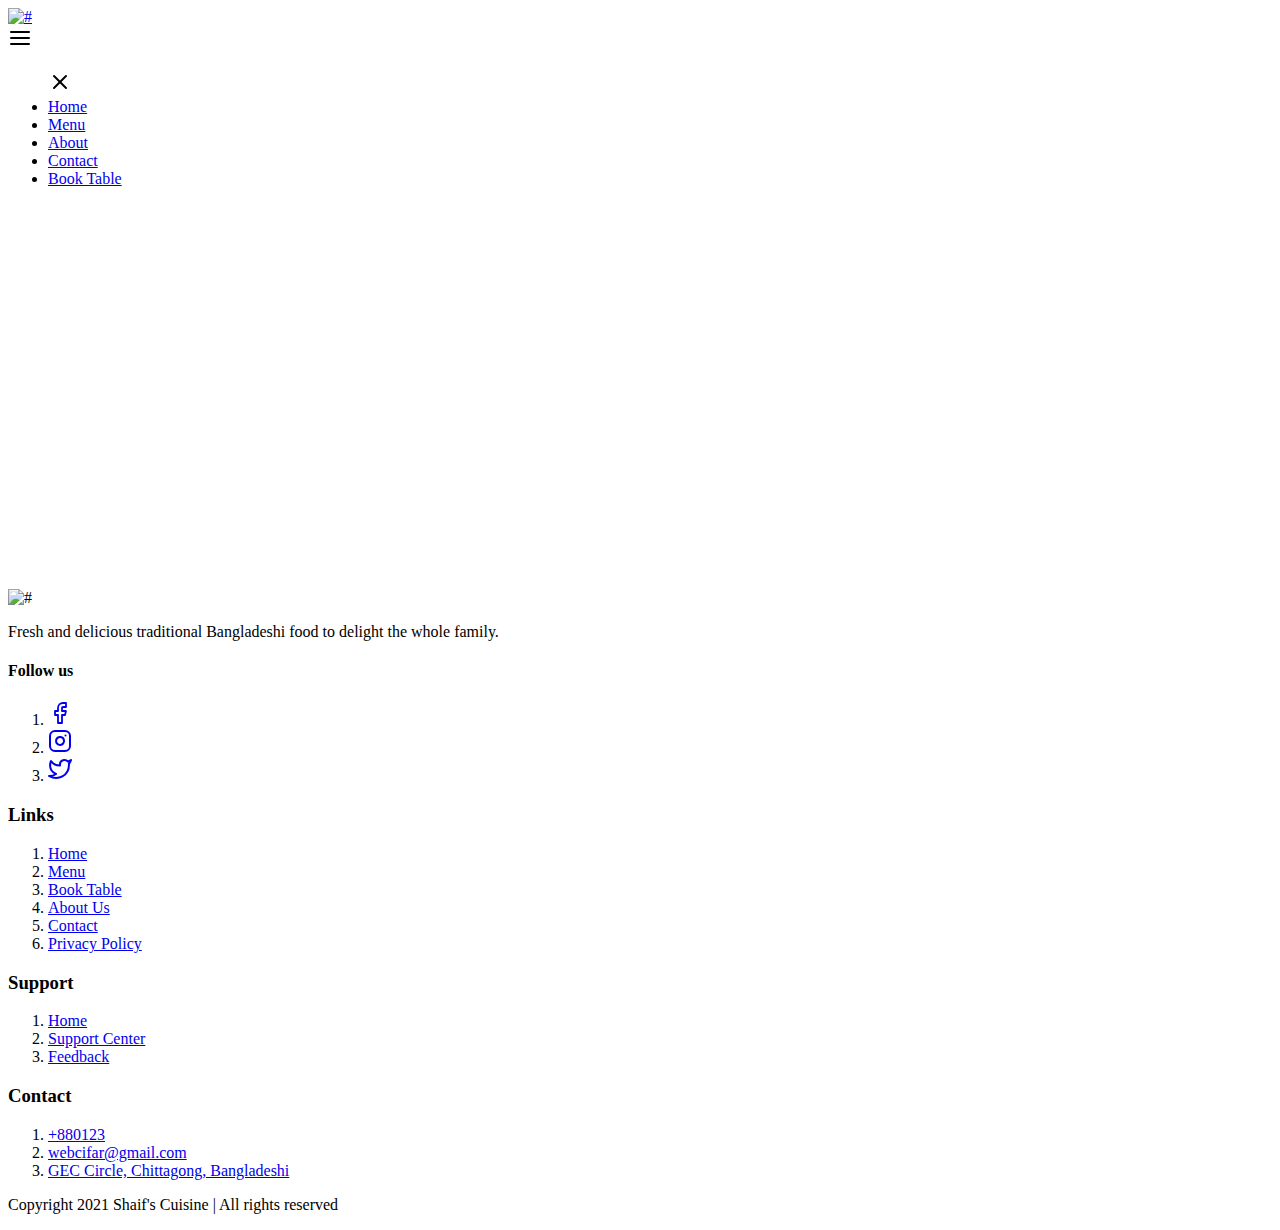
==== pages/about.html @ 53f52f42 "Update about.html" ====
<!DOCTYPE html>
<html lang="en">
<head>
    <meta charset="UTF-8">
    <meta http-equiv="X-UA-Compatible" content="IE=edge">
    <meta name="viewport" content="width=device-width, initial-scale=1.0">
    <title>Restaurant Website</title>
    <link rel="stylesheet" href="/webcuoiki/styles/reset.css">
    <link rel="stylesheet" href="/webcuoiki/styles/globalStyles.css">
    <link rel="stylesheet" href="/webcuoiki/styles/components.css">
    <link rel="stylesheet" href="/webcuoiki/styles/about.css">
    
    
    <!-- aos -->
    <link rel="stylesheet" href="https://unpkg.com/aos@next/dist/aos.css" />
</head>
<body>
    <!-- Nav Section  -->
    <div class="nav">
        <div class="container">
            <div class="nav__wrapper">
                <a href="./index.html" class="logo">
                    <img src="./images/logo.svg" alt="#">
                </a>
                <nav>
                    <div class="nav__icon">
                        <svg
                            xmlns="http://www.w3.org/2000/svg"
                            width="24"
                            height="24"
                            viewBox="0 0 24 24"
                            fill="none"
                            stroke="currentColor"
                            stroke-width="2"
                            stroke-linecap="round"
                            stroke-linejoin="round">
                            <line x1="3" y1="12" x2="21" y2="12" />
                            <line x1="3" y1="6" x2="21" y2="6" />
                            <line x1="3" y1="18" x2="21" y2="18" />
                        </svg>
                    </div>
                    <div class="nav__bgOverlay "></div>
                    <ul class="nav__list ">
                        <div class="nav__close">
                            <svg
                                xmlns="http://www.w3.org/2000/svg"
                                width="24"
                                height="24"
                                viewBox="0 0 24 24"
                                fill="none"
                                stroke="currentColor"
                                stroke-width="2"
                                stroke-linecap="round"
                                stroke-linejoin="round"
                            >
                                <line x1="18" y1="6" x2="6" y2="18" />
                                <line x1="6" y1="6" x2="18" y2="18" />
                            </svg>
                        </div>
                        <div class="nav__list__wrapper">
                            <li>
                                <a href="./index.html" class="nav__link">
                                    Home
                                </a>
                            </li>
                            <li>
                                <a href="./menu.html" class="nav__link">
                                    Menu
                                </a>
                            </li>
                            <li>
                                <a href="./about.html" class="nav__link">
                                    About
                                </a>
                            </li>
                            <li>
                                <a href="./contact.html" class="nav__link">
                                    Contact
                                </a>
                            </li>
                            <li>
                                <a href="./booking.html" class="btn primary-btn">
                                    Book Table
                                </a>
                            </li>
                        </div>
                    </ul>
                </nav>
            </div>
        </div>
    </div>

    <!-- End Nav Section -->
    <!-- Our Story -->
    <section id="ourStory" data-aos="fade-up"> 
        <div class="container">
            <div class="ourStory__wrapper">
                <div class="ourStory__img">
                    <img src="./images/ourStoryImg.png" alt="#">
                </div>
                <div class="ourStory__info">
                    <h3 class="ourStory__title">
                        Out Story
                    </h3>
                    <p class="ourStory__subtitle">
                        It's all started since 1998
                    </p>
                    <p class="ourStory__text">
                        Welcome to Shaif's Cuisine. We take pride in delivering warm, friendly service and creating mouth-watering culinary delights for all. Using only the freshest locally sourced ingredients, we’ll ensure you have a dining experience to remember. <br><br>
    
                        Since 1998, we are the perfect place for a romantic meal for two, a catch-up with friends, family parties, business meetings, and bringing loved ones together. With comfortable surroundings, affordable prices, and seating for up to 65 guests, we can cater for all occasions.
                    </p>
                </div>
            </div>
        </div>
    </section>
    <!-- End Our Story -->
    <!-- Our Goals -->
    <section id="ourGoals" data-aos="fade-down">
        <div class="container">
            <div class="ourGoals__info">
                <h3 class="ourGoals__title">
                    Our Goals
                </h3>
                <p class="ourGoals__text">
                    We shall sell delicious and remarkable food and beverages that meet the highest quality, freshness, and seasonality criteria while combining modern-creative and classic cooking traditions. By showcasing warmth, graciousness, efficiency, skill, professionalism, and integrity in our work, we will continually serve our consumers with exceptional service. To have every customer who comes through our doors leave impressed by their experience at Shaif's Cuisine and excited to come back again.
                </p>
            </div>
            <div class="ourGoals__imgs__wrapper">
                <div class="ourGoals__img1">
                    <img src="./images/ourGoals_img1.png" alt="">
                </div>
                <div class="ourGoals__img2">
                    <img src="./images/ourGoals_img2.png" alt="">
                </div>
                <div class="ourGoals__img3">
                    <img src="./images/ourGoals_img3.png" alt="">
                </div>
            </div>
        </div>
    </section>
    <!-- End Our Goals -->
    <!-- Footer -->
    <footer>

        <div class="container">
            <div class="footer__wrapper">
                <div class="footer__col1">
                    <div class="footer__logo">
                        <img src="./images/logo.svg" alt="#">
                    </div>
                    <p class="footer__desc">
                        Fresh and delicious traditional Bangladeshi food to delight the whole family.
                    </p>
                    <div class="footer__socials">
                        <h4 class="footer_socials__title">Follow us</h4>
                        <ol>
                            <li>
                                <a href="#">
                                    <svg
                                        xmlns="http://www.w3.org/2000/svg"
                                        width="24"
                                        height="24"
                                        viewBox="0 0 24 24"
                                        fill="none"
                                        stroke="currentColor"
                                        stroke-width="1.8"
                                        stroke-linecap="round"
                                        stroke-linejoin="round"
                                    >
                                        <path d="M18 2h-3a5 5 0 0 0-5 5v3H7v4h3v8h4v-8h3l1-4h-4V7a1 1 0 0 1 1-1h3z" />
                                    </svg>
                                </a>
                            </li>
                            <li>
                                <a href="#">
                                    <svg
                                        xmlns="http://www.w3.org/2000/svg"
                                        width="24"
                                        height="24"
                                        viewBox="0 0 24 24"
                                        fill="none"
                                        stroke="currentColor"
                                        stroke-width="2"
                                        stroke-linecap="round"
                                        stroke-linejoin="round"
                                    >
                                        <rect x="2" y="2" width="20" height="20" rx="5" ry="5" />
                                        <path d="M16 11.37A4 4 0 1 1 12.63 8 4 4 0 0 1 16 11.37z" />
                                        <line x1="17.5" y1="6.5" x2="17.51" y2="6.5" />
                                    </svg>
                                </a>
                            </li>
                            <li>
    
                                <a href="#">
                                    <svg
                                        xmlns="http://www.w3.org/2000/svg"
                                        width="24"
                                        height="24"
                                        viewBox="0 0 24 24"
                                        fill="none"
                                        stroke="currentColor"
                                        stroke-width="2"
                                        stroke-linecap="round"
                                        stroke-linejoin="round"
                                    >
                                        <path d="M23 3a10.9 10.9 0 0 1-3.14 1.53 4.48 4.48 0 0 0-7.86 3v1A10.66 10.66 0 0 1 3 4s-4 9 5 13a11.64 11.64 0 0 1-7 2c9 5 20 0 20-11.5a4.5 4.5 0 0 0-.08-.83A7.72 7.72 0 0 0 23 3z" />
                                    </svg>
                                </a>
                            </li>
                        </ol>
                    </div>
                </div>
                <div class="footer__col2">
                    <h3 class="footer__text__title">
                        Links
                    </h3>
                    <ol class="footer__text">
                        <li>
                            <a href="./index.html">Home</a>
                        </li>
                        <li>
                            <a href="./menu.html">Menu</a>
                        </li>
                        <li>
                            <a href="./booking.html">Book Table</a>
                        </li>
                        <li>
                            <a href="./about.html">About Us</a>
                        </li>
                        <li>
                            <a href="./contact.html">Contact</a>
                        </li>
                        <li>
                            <a href="#">Privacy Policy</a>
                        </li>
                    </ol>
                </div>
                <div class="footer__col3">
                    <h3 class="footer__text__title">
                        Support
                    </h3>
                    <ol class="footer__text">
                        <li>
                            <a href="./contact.html">Home</a>
                        </li>
                        <li>
                            <a href="#">Support Center</a>
                        </li>
                        <li>
                            <a href="#">Feedback</a>
                        </li>
                        
                    </ol>
                </div>
                <div class="footer__col4">
                    <h3 class="footer__text__title">
                        Contact
                    </h3>
                    <ol class="footer__text">
                        <li>
                            <a href="tel:+880123">+880123</a>
                        </li>
                        <li>
                            <a href="mailto:webcifar@gmail.com">webcifar@gmail.com</a>
                        </li>
                        <li>
                            <a href="#">GEC Circle, Chittagong, Bangladeshi</a>
                        </li>
                        
                    </ol>
                </div>
    
            </div>
        </div>
    </footer>
    <div id="copyright">
        <div class="container">
            <p class="copyright__text">
                Copyright 2021 Shaif's Cuisine |  All rights reserved
            </p>
        </div>
    </div>
    <!-- EndFooter -->
    
    <!-- aos -->
    <script src="https://unpkg.com/aos@next/dist/aos.js"></script>

    <!-- custom script -->
    <script src="./main.js"></script>
</body>



</html>
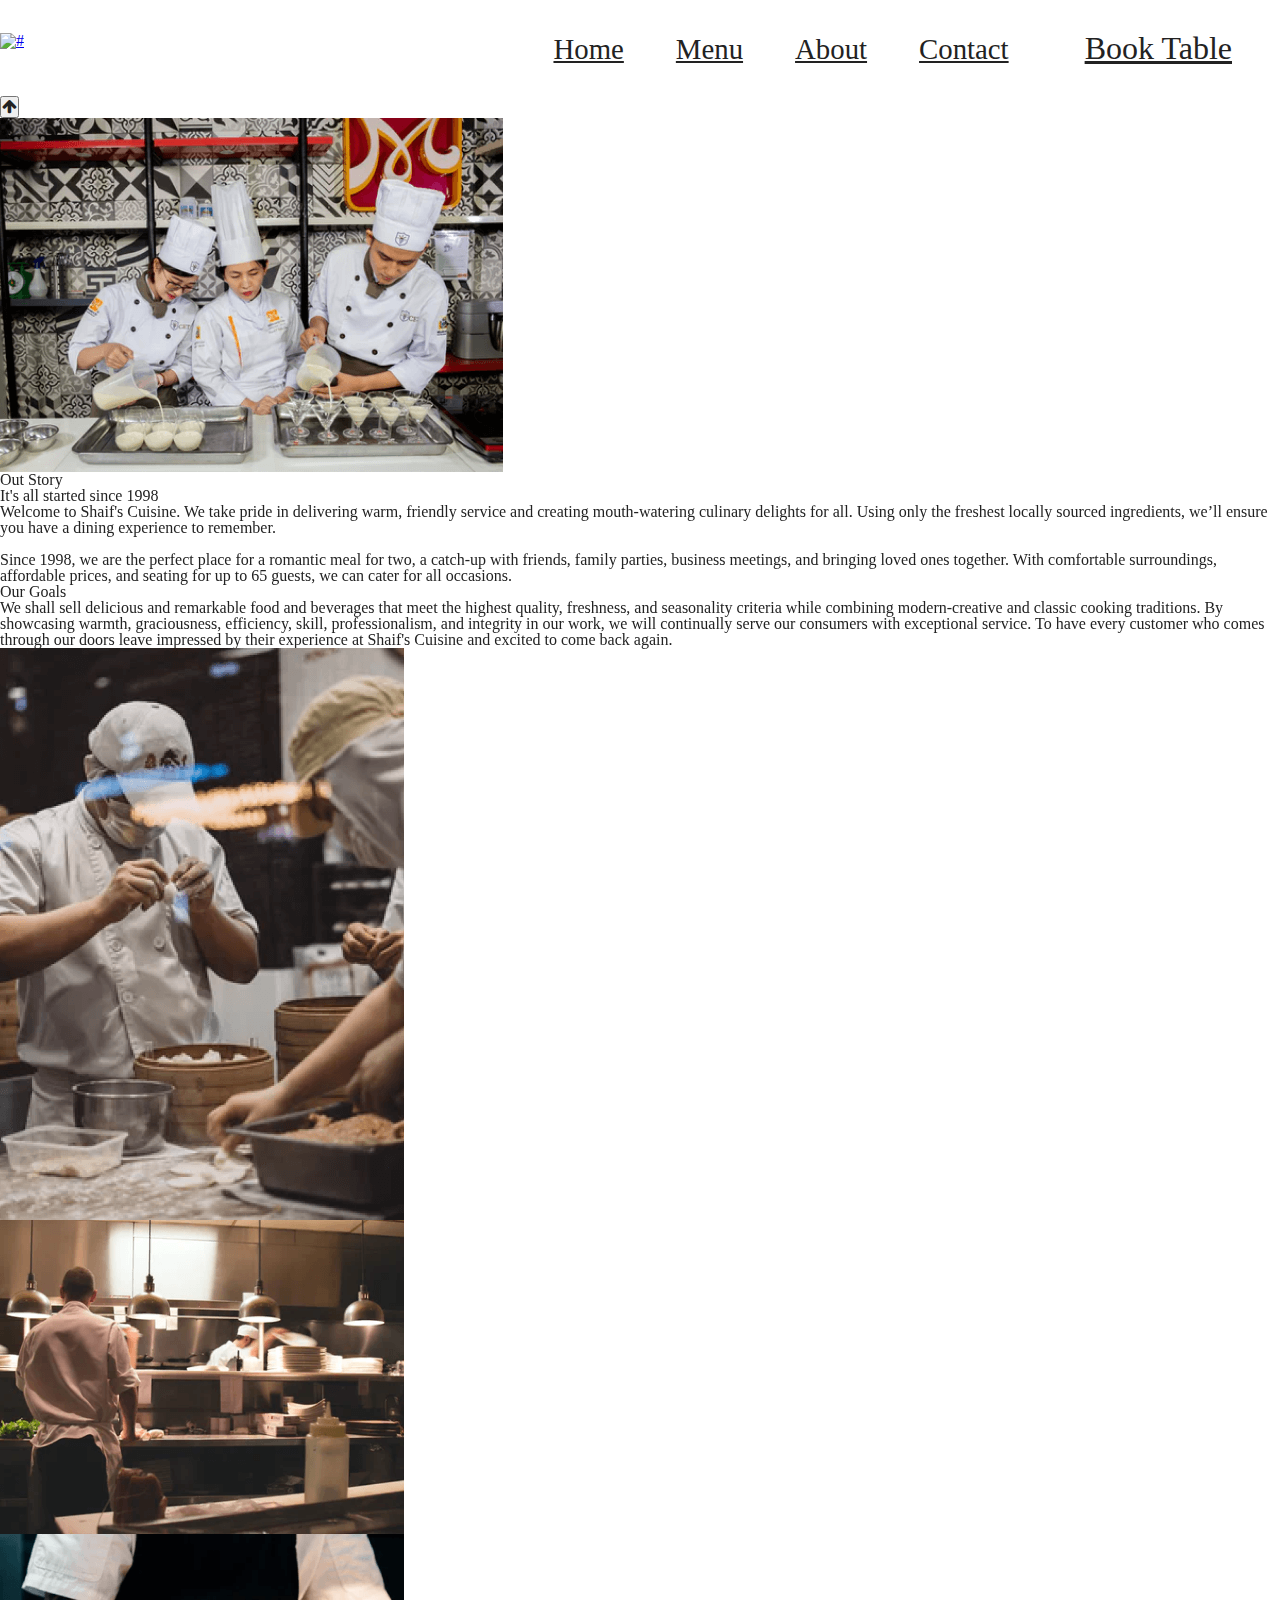
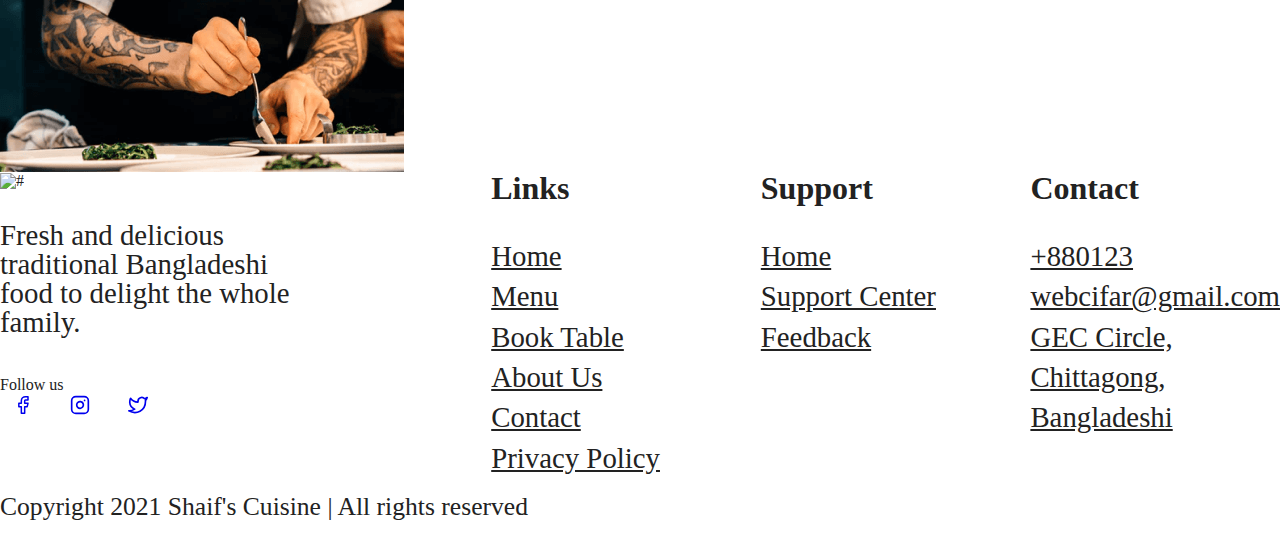
==== commit 338dbe7b: "chang tiltle of web" ====
--- a/pages/about.html
+++ b/pages/about.html
@@ -1,296 +1,298 @@
 <!DOCTYPE html>
 <html lang="en">
-<head>
-    <meta charset="UTF-8">
-    <meta http-equiv="X-UA-Compatible" content="IE=edge">
-    <meta name="viewport" content="width=device-width, initial-scale=1.0">
-    <title>Restaurant Website</title>
-    <link rel="stylesheet" href="/webcuoiki/styles/reset.css">
-    <link rel="stylesheet" href="/webcuoiki/styles/globalStyles.css">
-    <link rel="stylesheet" href="/webcuoiki/styles/components.css">
-    <link rel="stylesheet" href="/webcuoiki/styles/about.css">
-    
-    
+  <head>
+    <meta charset="UTF-8" />
+    <meta http-equiv="X-UA-Compatible" content="IE=edge" />
+    <meta name="viewport" content="width=device-width, initial-scale=1.0" />
+    <title>K-Food</title>
+    <link rel="stylesheet" href="../styles/about.css" />
+    <link rel="stylesheet" href="../styles/components.css" />
+    <link rel="stylesheet" href="../styles/reset.css" />
+    <link rel="stylesheet" href="../styles/globalStyle.css" />
+    <link
+      rel="stylesheet"
+      href="https://cdnjs.cloudflare.com/ajax/libs/font-awesome/4.7.0/css/font-awesome.min.css"
+    />
     <!-- aos -->
     <link rel="stylesheet" href="https://unpkg.com/aos@next/dist/aos.css" />
-</head>
-<body>
+  </head>
+  <body>
+    <!-- Nav Section  -->
     <!-- Nav Section  -->
     <div class="nav">
-        <div class="container">
-            <div class="nav__wrapper">
-                <a href="./index.html" class="logo">
-                    <img src="./images/logo.svg" alt="#">
-                </a>
-                <nav>
-                    <div class="nav__icon">
-                        <svg
-                            xmlns="http://www.w3.org/2000/svg"
-                            width="24"
-                            height="24"
-                            viewBox="0 0 24 24"
-                            fill="none"
-                            stroke="currentColor"
-                            stroke-width="2"
-                            stroke-linecap="round"
-                            stroke-linejoin="round">
-                            <line x1="3" y1="12" x2="21" y2="12" />
-                            <line x1="3" y1="6" x2="21" y2="6" />
-                            <line x1="3" y1="18" x2="21" y2="18" />
-                        </svg>
-                    </div>
-                    <div class="nav__bgOverlay "></div>
-                    <ul class="nav__list ">
-                        <div class="nav__close">
-                            <svg
-                                xmlns="http://www.w3.org/2000/svg"
-                                width="24"
-                                height="24"
-                                viewBox="0 0 24 24"
-                                fill="none"
-                                stroke="currentColor"
-                                stroke-width="2"
-                                stroke-linecap="round"
-                                stroke-linejoin="round"
-                            >
-                                <line x1="18" y1="6" x2="6" y2="18" />
-                                <line x1="6" y1="6" x2="18" y2="18" />
-                            </svg>
-                        </div>
-                        <div class="nav__list__wrapper">
-                            <li>
-                                <a href="./index.html" class="nav__link">
-                                    Home
-                                </a>
-                            </li>
-                            <li>
-                                <a href="./menu.html" class="nav__link">
-                                    Menu
-                                </a>
-                            </li>
-                            <li>
-                                <a href="./about.html" class="nav__link">
-                                    About
-                                </a>
-                            </li>
-                            <li>
-                                <a href="./contact.html" class="nav__link">
-                                    Contact
-                                </a>
-                            </li>
-                            <li>
-                                <a href="./booking.html" class="btn primary-btn">
-                                    Book Table
-                                </a>
-                            </li>
-                        </div>
-                    </ul>
-                </nav>
+      <div class="container">
+        <div class="nav__wrapper">
+          <a href="./index.html" class="logo">
+            <img src="../img/logo.png" alt="#" />
+          </a>
+          <nav>
+            <div class="nav__icon">
+              <svg
+                xmlns="http://www.w3.org/2000/svg"
+                width="24"
+                height="24"
+                viewBox="0 0 24 24"
+                fill="none"
+                stroke="currentColor"
+                stroke-width="2"
+                stroke-linecap="round"
+                stroke-linejoin="round"
+              >
+                <line x1="3" y1="12" x2="21" y2="12" />
+                <line x1="3" y1="6" x2="21" y2="6" />
+                <line x1="3" y1="18" x2="21" y2="18" />
+              </svg>
             </div>
-        </div>
+            <div class="nav__bgOverlay"></div>
+            <ul class="nav__list">
+              <div class="nav__close">
+                <svg
+                  xmlns="http://www.w3.org/2000/svg"
+                  width="24"
+                  height="24"
+                  viewBox="0 0 24 24"
+                  fill="none"
+                  stroke="currentColor"
+                  stroke-width="2"
+                  stroke-linecap="round"
+                  stroke-linejoin="round"
+                >
+                  <line x1="18" y1="6" x2="6" y2="18" />
+                  <line x1="6" y1="6" x2="18" y2="18" />
+                </svg>
+              </div>
+              <div class="nav__list__wrapper">
+                <li>
+                  <a href="../index.html" class="nav__link"> Home </a>
+                </li>
+                <li>
+                  <a href="../pages/menu.html" class="nav__link"> Menu </a>
+                </li>
+                <li>
+                  <a href="../pages/about.html" class="nav__link"> About </a>
+                </li>
+                <li>
+                  <a href="../pages/contact.html" class="nav__link">
+                    Contact
+                  </a>
+                </li>
+                <li>
+                  <a href="../pages/booking.html" class="btn primary-btn">
+                    Book Table
+                  </a>
+                </li>
+              </div>
+            </ul>
+          </nav>
+        </div>
+      </div>
     </div>
+    <!-- End Nav Section -->
+    <button onclick="topFunction()" id="myBtn" title="Go to top">
+      <i class="fa fa-arrow-up"></i>
+    </button>
+    <!-- Our Story -->
+    <section id="ourStory" data-aos="fade-up">
+      <div class="container">
+        <div class="ourStory__wrapper">
+          <div class="ourStory__img">
+            <img src="../img/ourStoryImg.png" alt="#" />
+          </div>
+          <div class="ourStory__info">
+            <h3 class="ourStory__title">Out Story</h3>
+            <p class="ourStory__subtitle">It's all started since 1998</p>
+            <p class="ourStory__text">
+              Welcome to Shaif's Cuisine. We take pride in delivering warm,
+              friendly service and creating mouth-watering culinary delights for
+              all. Using only the freshest locally sourced ingredients, we’ll
+              ensure you have a dining experience to remember.
+              <br /><br />
 
-    <!-- End Nav Section -->
-    <!-- Our Story -->
-    <section id="ourStory" data-aos="fade-up"> 
-        <div class="container">
-            <div class="ourStory__wrapper">
-                <div class="ourStory__img">
-                    <img src="./images/ourStoryImg.png" alt="#">
-                </div>
-                <div class="ourStory__info">
-                    <h3 class="ourStory__title">
-                        Out Story
-                    </h3>
-                    <p class="ourStory__subtitle">
-                        It's all started since 1998
-                    </p>
-                    <p class="ourStory__text">
-                        Welcome to Shaif's Cuisine. We take pride in delivering warm, friendly service and creating mouth-watering culinary delights for all. Using only the freshest locally sourced ingredients, we’ll ensure you have a dining experience to remember. <br><br>
-    
-                        Since 1998, we are the perfect place for a romantic meal for two, a catch-up with friends, family parties, business meetings, and bringing loved ones together. With comfortable surroundings, affordable prices, and seating for up to 65 guests, we can cater for all occasions.
-                    </p>
-                </div>
-            </div>
-        </div>
+              Since 1998, we are the perfect place for a romantic meal for two,
+              a catch-up with friends, family parties, business meetings, and
+              bringing loved ones together. With comfortable surroundings,
+              affordable prices, and seating for up to 65 guests, we can cater
+              for all occasions.
+            </p>
+          </div>
+        </div>
+      </div>
     </section>
     <!-- End Our Story -->
     <!-- Our Goals -->
     <section id="ourGoals" data-aos="fade-down">
-        <div class="container">
-            <div class="ourGoals__info">
-                <h3 class="ourGoals__title">
-                    Our Goals
-                </h3>
-                <p class="ourGoals__text">
-                    We shall sell delicious and remarkable food and beverages that meet the highest quality, freshness, and seasonality criteria while combining modern-creative and classic cooking traditions. By showcasing warmth, graciousness, efficiency, skill, professionalism, and integrity in our work, we will continually serve our consumers with exceptional service. To have every customer who comes through our doors leave impressed by their experience at Shaif's Cuisine and excited to come back again.
-                </p>
-            </div>
-            <div class="ourGoals__imgs__wrapper">
-                <div class="ourGoals__img1">
-                    <img src="./images/ourGoals_img1.png" alt="">
-                </div>
-                <div class="ourGoals__img2">
-                    <img src="./images/ourGoals_img2.png" alt="">
-                </div>
-                <div class="ourGoals__img3">
-                    <img src="./images/ourGoals_img3.png" alt="">
-                </div>
-            </div>
-        </div>
+      <div class="container">
+        <div class="ourGoals__info">
+          <h3 class="ourGoals__title">Our Goals</h3>
+          <p class="ourGoals__text">
+            We shall sell delicious and remarkable food and beverages that meet
+            the highest quality, freshness, and seasonality criteria while
+            combining modern-creative and classic cooking traditions. By
+            showcasing warmth, graciousness, efficiency, skill, professionalism,
+            and integrity in our work, we will continually serve our consumers
+            with exceptional service. To have every customer who comes through
+            our doors leave impressed by their experience at Shaif's Cuisine and
+            excited to come back again.
+          </p>
+        </div>
+        <div class="ourGoals__imgs__wrapper">
+          <div class="ourGoals__img1">
+            <img src="../img/ourGoals_img1.png" alt="" />
+          </div>
+          <div class="ourGoals__img2">
+            <img src="../img/ourGoals_img2.png" alt="" />
+          </div>
+          <div class="ourGoals__img3">
+            <img src="../img/ourGoals_img3.png" alt="" />
+          </div>
+        </div>
+      </div>
     </section>
     <!-- End Our Goals -->
     <!-- Footer -->
     <footer>
-
-        <div class="container">
-            <div class="footer__wrapper">
-                <div class="footer__col1">
-                    <div class="footer__logo">
-                        <img src="./images/logo.svg" alt="#">
-                    </div>
-                    <p class="footer__desc">
-                        Fresh and delicious traditional Bangladeshi food to delight the whole family.
-                    </p>
-                    <div class="footer__socials">
-                        <h4 class="footer_socials__title">Follow us</h4>
-                        <ol>
-                            <li>
-                                <a href="#">
-                                    <svg
-                                        xmlns="http://www.w3.org/2000/svg"
-                                        width="24"
-                                        height="24"
-                                        viewBox="0 0 24 24"
-                                        fill="none"
-                                        stroke="currentColor"
-                                        stroke-width="1.8"
-                                        stroke-linecap="round"
-                                        stroke-linejoin="round"
-                                    >
-                                        <path d="M18 2h-3a5 5 0 0 0-5 5v3H7v4h3v8h4v-8h3l1-4h-4V7a1 1 0 0 1 1-1h3z" />
-                                    </svg>
-                                </a>
-                            </li>
-                            <li>
-                                <a href="#">
-                                    <svg
-                                        xmlns="http://www.w3.org/2000/svg"
-                                        width="24"
-                                        height="24"
-                                        viewBox="0 0 24 24"
-                                        fill="none"
-                                        stroke="currentColor"
-                                        stroke-width="2"
-                                        stroke-linecap="round"
-                                        stroke-linejoin="round"
-                                    >
-                                        <rect x="2" y="2" width="20" height="20" rx="5" ry="5" />
-                                        <path d="M16 11.37A4 4 0 1 1 12.63 8 4 4 0 0 1 16 11.37z" />
-                                        <line x1="17.5" y1="6.5" x2="17.51" y2="6.5" />
-                                    </svg>
-                                </a>
-                            </li>
-                            <li>
-    
-                                <a href="#">
-                                    <svg
-                                        xmlns="http://www.w3.org/2000/svg"
-                                        width="24"
-                                        height="24"
-                                        viewBox="0 0 24 24"
-                                        fill="none"
-                                        stroke="currentColor"
-                                        stroke-width="2"
-                                        stroke-linecap="round"
-                                        stroke-linejoin="round"
-                                    >
-                                        <path d="M23 3a10.9 10.9 0 0 1-3.14 1.53 4.48 4.48 0 0 0-7.86 3v1A10.66 10.66 0 0 1 3 4s-4 9 5 13a11.64 11.64 0 0 1-7 2c9 5 20 0 20-11.5a4.5 4.5 0 0 0-.08-.83A7.72 7.72 0 0 0 23 3z" />
-                                    </svg>
-                                </a>
-                            </li>
-                        </ol>
-                    </div>
-                </div>
-                <div class="footer__col2">
-                    <h3 class="footer__text__title">
-                        Links
-                    </h3>
-                    <ol class="footer__text">
-                        <li>
-                            <a href="./index.html">Home</a>
-                        </li>
-                        <li>
-                            <a href="./menu.html">Menu</a>
-                        </li>
-                        <li>
-                            <a href="./booking.html">Book Table</a>
-                        </li>
-                        <li>
-                            <a href="./about.html">About Us</a>
-                        </li>
-                        <li>
-                            <a href="./contact.html">Contact</a>
-                        </li>
-                        <li>
-                            <a href="#">Privacy Policy</a>
-                        </li>
-                    </ol>
-                </div>
-                <div class="footer__col3">
-                    <h3 class="footer__text__title">
-                        Support
-                    </h3>
-                    <ol class="footer__text">
-                        <li>
-                            <a href="./contact.html">Home</a>
-                        </li>
-                        <li>
-                            <a href="#">Support Center</a>
-                        </li>
-                        <li>
-                            <a href="#">Feedback</a>
-                        </li>
-                        
-                    </ol>
-                </div>
-                <div class="footer__col4">
-                    <h3 class="footer__text__title">
-                        Contact
-                    </h3>
-                    <ol class="footer__text">
-                        <li>
-                            <a href="tel:+880123">+880123</a>
-                        </li>
-                        <li>
-                            <a href="mailto:webcifar@gmail.com">webcifar@gmail.com</a>
-                        </li>
-                        <li>
-                            <a href="#">GEC Circle, Chittagong, Bangladeshi</a>
-                        </li>
-                        
-                    </ol>
-                </div>
-    
+      <div class="container">
+        <div class="footer__wrapper">
+          <div class="footer__col1">
+            <div class="footer__logo">
+              <img src="../img/logo.png" alt="#" />
             </div>
-        </div>
+            <p class="footer__desc">
+              Fresh and delicious traditional Bangladeshi food to delight the
+              whole family.
+            </p>
+            <div class="footer__socials">
+              <h4 class="footer_socials__title">Follow us</h4>
+              <ol>
+                <li>
+                  <a href="#">
+                    <svg
+                      xmlns="http://www.w3.org/2000/svg"
+                      width="24"
+                      height="24"
+                      viewBox="0 0 24 24"
+                      fill="none"
+                      stroke="currentColor"
+                      stroke-width="1.8"
+                      stroke-linecap="round"
+                      stroke-linejoin="round"
+                    >
+                      <path
+                        d="M18 2h-3a5 5 0 0 0-5 5v3H7v4h3v8h4v-8h3l1-4h-4V7a1 1 0 0 1 1-1h3z"
+                      />
+                    </svg>
+                  </a>
+                </li>
+                <li>
+                  <a href="#">
+                    <svg
+                      xmlns="http://www.w3.org/2000/svg"
+                      width="24"
+                      height="24"
+                      viewBox="0 0 24 24"
+                      fill="none"
+                      stroke="currentColor"
+                      stroke-width="2"
+                      stroke-linecap="round"
+                      stroke-linejoin="round"
+                    >
+                      <rect x="2" y="2" width="20" height="20" rx="5" ry="5" />
+                      <path
+                        d="M16 11.37A4 4 0 1 1 12.63 8 4 4 0 0 1 16 11.37z"
+                      />
+                      <line x1="17.5" y1="6.5" x2="17.51" y2="6.5" />
+                    </svg>
+                  </a>
+                </li>
+                <li>
+                  <a href="#">
+                    <svg
+                      xmlns="http://www.w3.org/2000/svg"
+                      width="24"
+                      height="24"
+                      viewBox="0 0 24 24"
+                      fill="none"
+                      stroke="currentColor"
+                      stroke-width="2"
+                      stroke-linecap="round"
+                      stroke-linejoin="round"
+                    >
+                      <path
+                        d="M23 3a10.9 10.9 0 0 1-3.14 1.53 4.48 4.48 0 0 0-7.86 3v1A10.66 10.66 0 0 1 3 4s-4 9 5 13a11.64 11.64 0 0 1-7 2c9 5 20 0 20-11.5a4.5 4.5 0 0 0-.08-.83A7.72 7.72 0 0 0 23 3z"
+                      />
+                    </svg>
+                  </a>
+                </li>
+              </ol>
+            </div>
+          </div>
+          <div class="footer__col2">
+            <h3 class="footer__text__title">Links</h3>
+            <ol class="footer__text">
+              <li>
+                <a href="./index.html">Home</a>
+              </li>
+              <li>
+                <a href="../pages/menu.html">Menu</a>
+              </li>
+              <li>
+                <a href="../pages/booking.html">Book Table</a>
+              </li>
+              <li>
+                <a href="../pages/about.html">About Us</a>
+              </li>
+              <li>
+                <a href="../pages/contact.html">Contact</a>
+              </li>
+              <li>
+                <a href="#">Privacy Policy</a>
+              </li>
+            </ol>
+          </div>
+          <div class="footer__col3">
+            <h3 class="footer__text__title">Support</h3>
+            <ol class="footer__text">
+              <li>
+                <a href="../pages/contact.html">Home</a>
+              </li>
+              <li>
+                <a href="#">Support Center</a>
+              </li>
+              <li>
+                <a href="#">Feedback</a>
+              </li>
+            </ol>
+          </div>
+          <div class="footer__col4">
+            <h3 class="footer__text__title">Contact</h3>
+            <ol class="footer__text">
+              <li>
+                <a href="tel:+880123">+880123</a>
+              </li>
+              <li>
+                <a href="mailto:webcifar@gmail.com">webcifar@gmail.com</a>
+              </li>
+              <li>
+                <a href="#">GEC Circle, Chittagong, Bangladeshi</a>
+              </li>
+            </ol>
+          </div>
+        </div>
+      </div>
     </footer>
     <div id="copyright">
-        <div class="container">
-            <p class="copyright__text">
-                Copyright 2021 Shaif's Cuisine |  All rights reserved
-            </p>
-        </div>
+      <div class="container">
+        <p class="copyright__text">
+          Copyright 2021 Shaif's Cuisine | All rights reserved
+        </p>
+      </div>
     </div>
     <!-- EndFooter -->
-    
+    <!-- Return to Top Button -->
     <!-- aos -->
     <script src="https://unpkg.com/aos@next/dist/aos.js"></script>
 
     <!-- custom script -->
-    <script src="./main.js"></script>
-</body>
-
-
-
+    <script src="../scripts/main.js"></script>
+  </body>
 </html>
--- a/styles/components.css
+++ b/styles/components.css
@@ -0,0 +1,214 @@
+/* nav style */
+.nav{
+    padding: 2rem 0;
+}
+.nav__icon,
+.nav__close,
+.nav__bgOverlay{
+    display: none;
+}
+
+.nav__wrapper{
+    display: flex;
+    justify-content: space-between;
+}
+.nav__list li{
+    display: inline-block;
+    margin: 0 1rem;
+}
+.nav__list .nav__link{
+    font-size: 1.8em;
+    font-family: 'Poppins';
+    color: var(--black-2);
+    padding: 0.5rem;
+}
+.nav__list li:hover .nav__link{
+    color: var(--green-1);
+}
+@media only screen and (max-width:768px) {
+    .nav{
+        position: relative ;
+    }
+    .nav__icon{
+        display: block;
+    }
+    .nav__icon svg,
+    .nav__close svg{
+        pointer-events: none;
+        height: 30px;
+        width: 30px;
+    }
+    .nav__close{
+        display: block;
+        position: absolute;
+        color: var(--black-1);
+        right: 1rem;
+        top: 1rem;
+        cursor: pointer;
+    }.nav__list{
+        z-index: 1000;
+        left: 100%;
+        position: absolute;
+        top: 0;
+        height: 100vh;
+        width: 80%;
+        background: var(--lightGreen-1);
+        display: flex;
+        align-items: center;
+        justify-content: flex-end;
+        padding-right: 2rem;
+        transform:translate(0%);
+        overflow: hidden;
+        transition: .3s ease-in transform;
+    }
+    .nav__list.show{
+        transform: translateX(-100%) ;
+    }
+    .nav__list li {
+        display: block;
+        text-align: right;
+        margin-bottom: 2rem;
+    }
+    .nav__list a{
+        font-size: 1.6rem;
+    }
+    .nav__bgOverlay{
+        position: absolute;
+        left: 0;
+        top: 0;
+        z-index: 1000;
+        height: 100vh;
+        width: 100%;
+        background: rgba(18, 24, 14, 0.808);
+        display: none;
+    }
+    .nav__bgOverlay.active{
+        display: block;
+    }
+}
+.btn{
+    color: var(--green-1);
+    font-family: 'Poppins';
+    font-weight: 500;
+    border-radius: 8px;
+    font-size: 1.4rem;
+    padding: 1.2rem 2rem;
+}
+
+.primary-btn{
+    color: var(--white-1);
+    background: var(--green-1);
+}
+
+@media only screen and (min-width:768px) {
+    .btn {
+        padding: 1.3rem 2rem;
+        font-size: 2rem;
+    }
+}
+
+/* Footer  */
+footer{
+    background: var(--lightGreen-1);
+    padding-top: 5rem;
+    padding-bottom: 2rem;
+
+}
+.footer__wrapper{
+    display: flex;
+    flex-direction: column;
+    gap: 3rem;
+}
+.footer__logo{
+    width: 150px;
+    margin-bottom: 2rem;
+}
+.footer__desc{
+    font-size: 1.4rem;
+    color: var(--black-2);
+    margin-bottom: 2rem;
+}
+
+.footer__socials__title  {
+    font-size: 1.8rem;
+    color: var(--black-1);
+    margin-bottom: 1rem;
+
+}
+.footer__socials li {
+    display: inline-block;
+    margin-right: 0.5rem;
+}
+
+.footer__socials a {
+    padding: 0.5rem 0.8rem;
+    border-color: var(--white-1);
+    border: 1px solid var(--green-2);
+    border-radius: 8px;
+}
+.footer__socials svg {
+    width: 20px;
+    color: var(--black-2);
+}
+.footer__text__title{
+    font-size: 1.8rem;
+    margin-bottom: 1rem;
+    color: var(--black-1);
+    font-weight: 600;
+}
+.footer__text a{
+    font-size: 1.4rem;
+    margin-bottom: 0.5rem;
+    color: var(--black-2);
+    font-family: Raleway;
+    font-weight: 500;
+    line-height: 1.4em;
+}
+@media only screen and (min-width: 768px) {
+    footer{
+        padding-top: 8rem;
+        padding-bottom: 4rem;
+    }
+    .footer__wrapper{
+        flex-direction: row;
+    }
+    .footer__col1{
+        flex: 4;
+    }
+    .footer__col2,
+    .footer__col3,
+    .footer__col4 {
+        flex: 2;
+    }
+    .footer__desc{
+        max-width: 300px;
+        font-size: 1.8rem;
+        margin-bottom: 2.5rem;
+    }
+    .footer__socials__title{
+        font-size: 2rem;
+        margin-bottom: 1.5rem;
+    }
+    .footer__text__title{
+        font-size: 2rem;
+        margin-bottom: 2rem;
+    }
+    .footer__text a{
+        font-size: 1.8rem;
+        margin-bottom: 1rem;
+    }
+}
+
+#copyright{
+    padding: 1rem  0;
+}
+.copyright__text{
+    font-size: 1.4rem;
+    text-align: center;
+}
+@media only screen and (min-width:768px) {
+    .copyright__text{
+        font-size: 1.6rem;
+        text-align-last: left;
+    }
+}
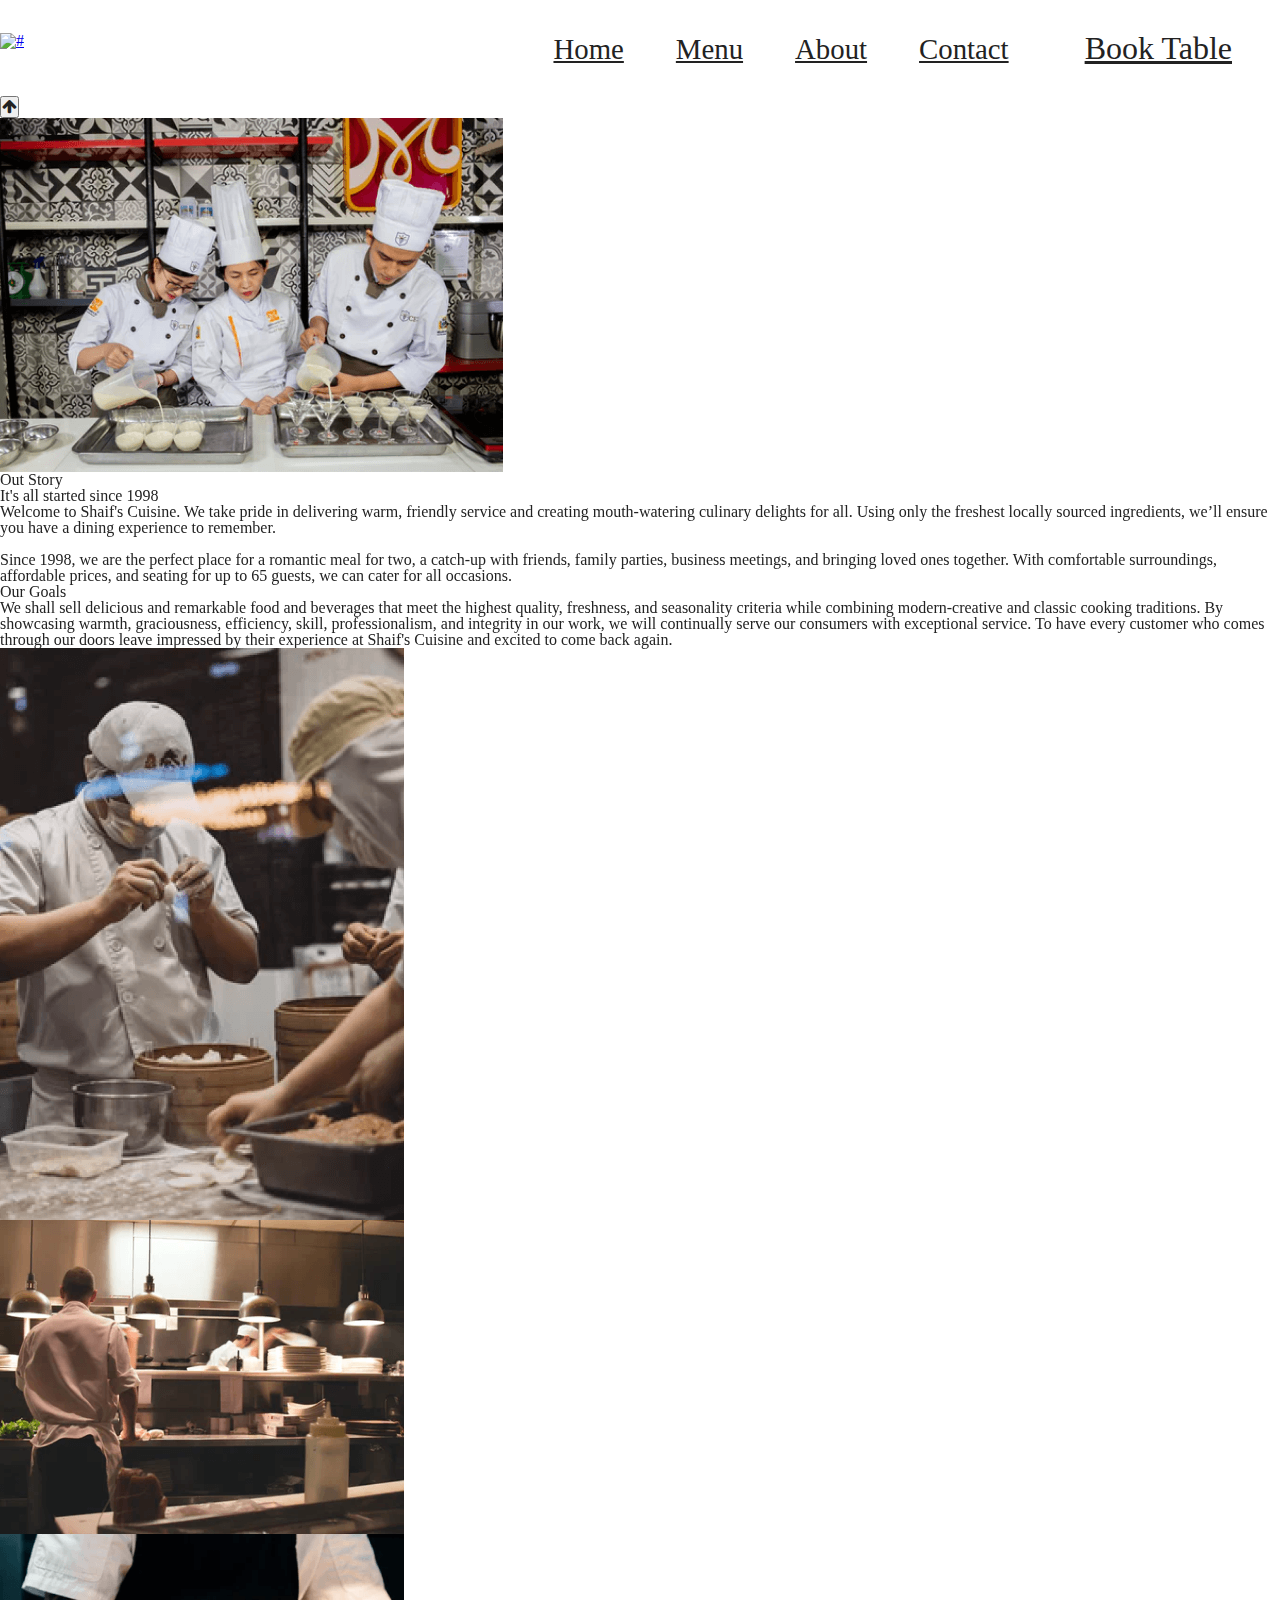
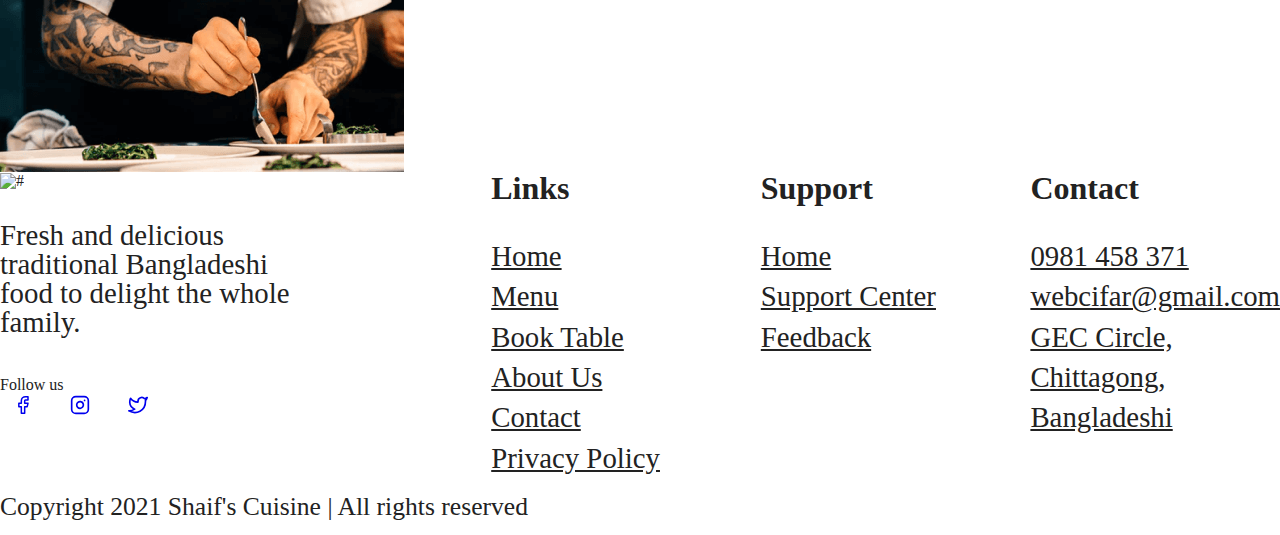
==== commit 0f39d439: "K-Food" ====
--- a/pages/about.html
+++ b/pages/about.html
@@ -267,7 +267,7 @@
             <h3 class="footer__text__title">Contact</h3>
             <ol class="footer__text">
               <li>
-                <a href="tel:+880123">+880123</a>
+                <a href="tel:0981 458 371">0981 458 371</a>
               </li>
               <li>
                 <a href="mailto:webcifar@gmail.com">webcifar@gmail.com</a>
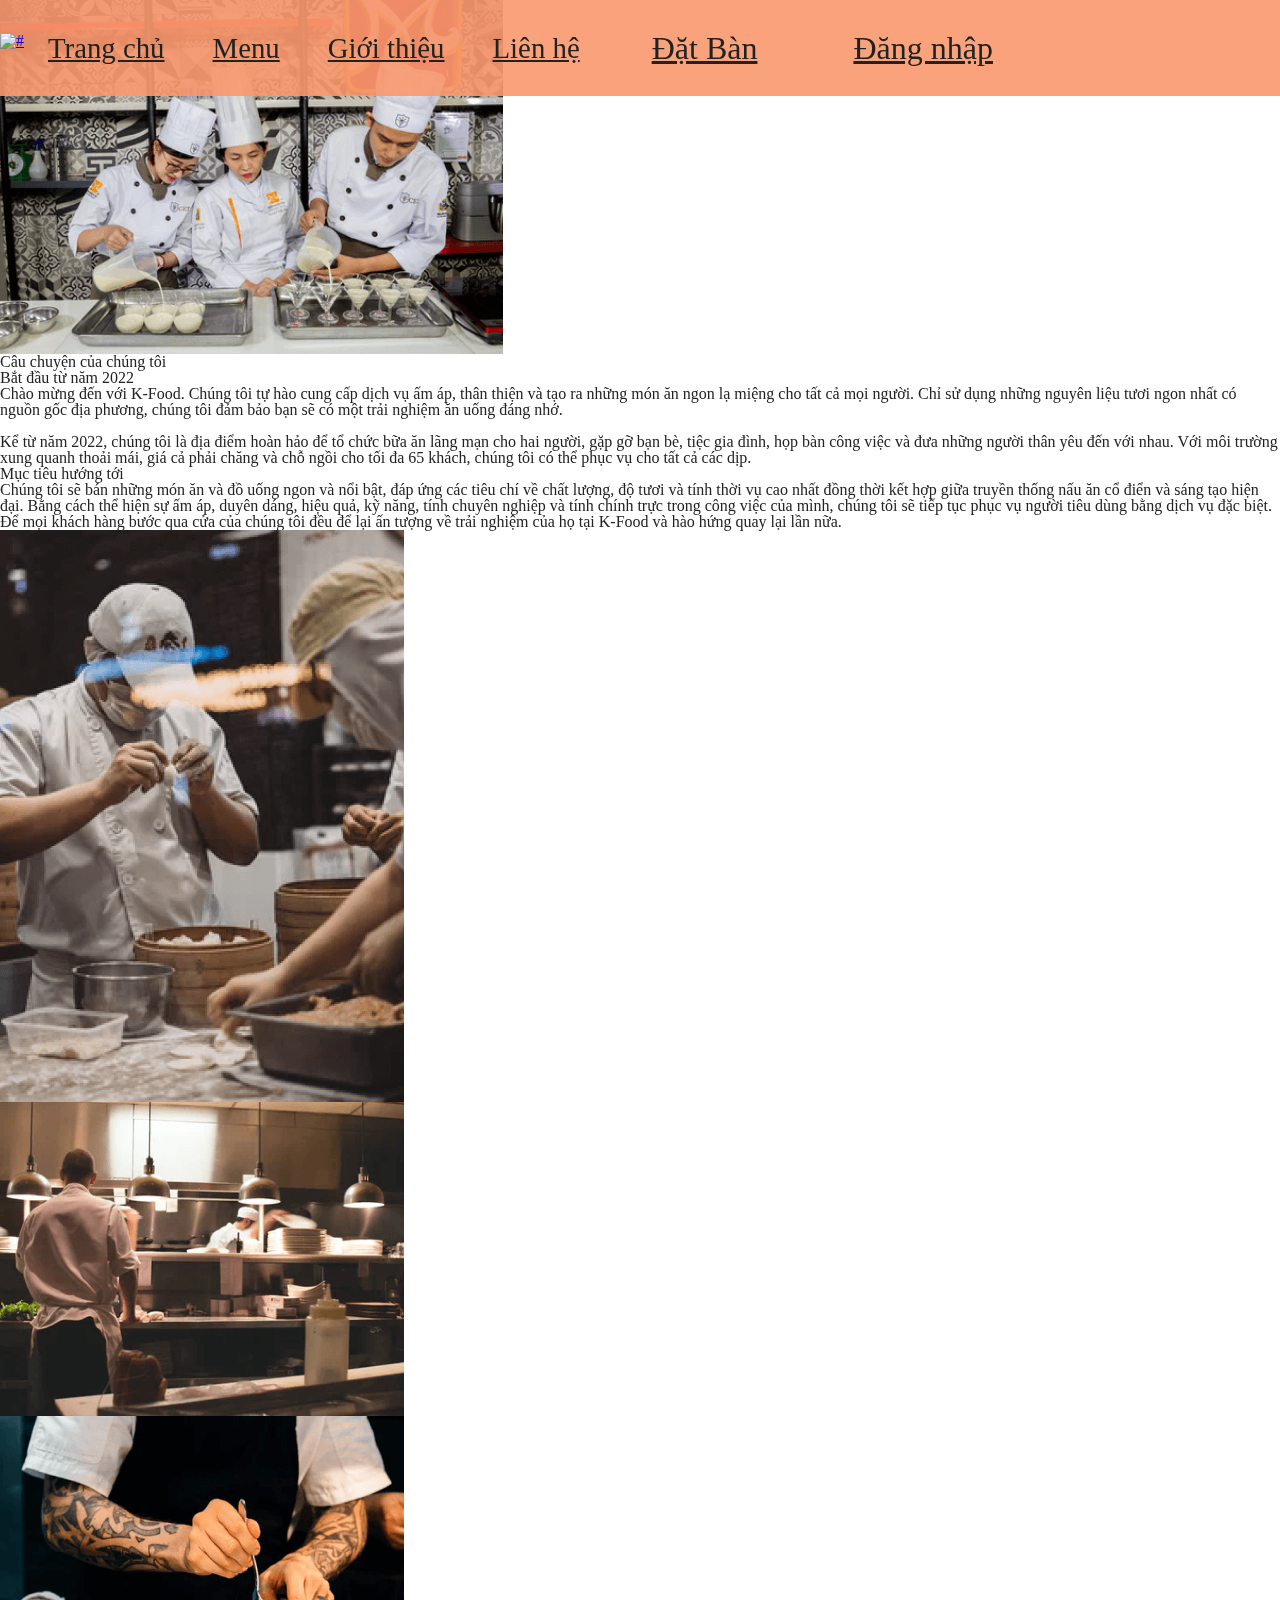
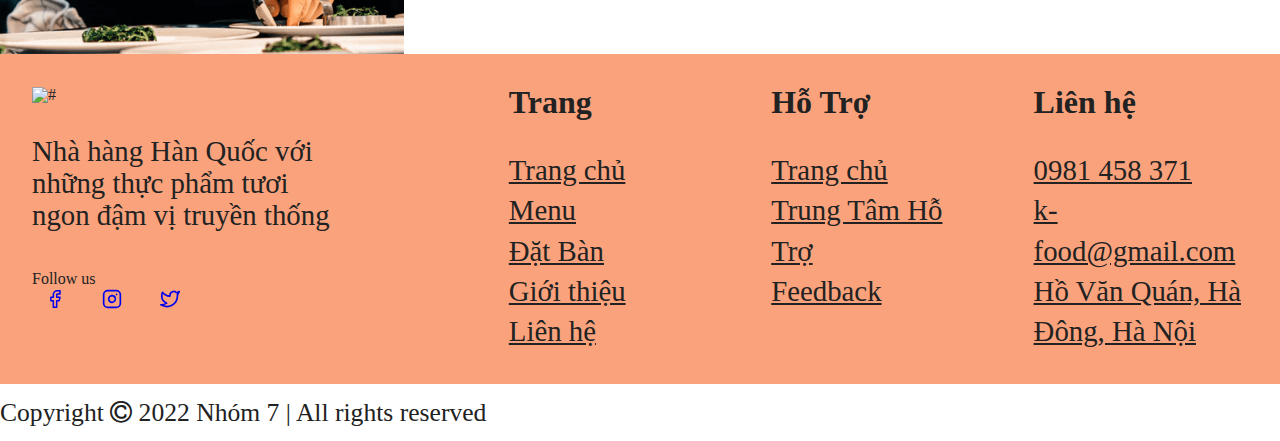
==== commit 8aeefc97: "add login page" ====
--- a/pages/about.html
+++ b/pages/about.html
@@ -22,7 +22,7 @@
     <div class="nav">
       <div class="container">
         <div class="nav__wrapper">
-          <a href="./index.html" class="logo">
+          <a href="../index.html" class="logo">
             <img src="../img/logo.png" alt="#" />
           </a>
           <nav>
@@ -63,22 +63,29 @@
               </div>
               <div class="nav__list__wrapper">
                 <li>
-                  <a href="../index.html" class="nav__link"> Home </a>
+                  <a href="../index.html" class="nav__link"> Trang chủ </a>
                 </li>
                 <li>
                   <a href="../pages/menu.html" class="nav__link"> Menu </a>
                 </li>
                 <li>
-                  <a href="../pages/about.html" class="nav__link"> About </a>
+                  <a href="../pages/about.html" class="nav__link">
+                    Giới thiệu
+                  </a>
                 </li>
                 <li>
                   <a href="../pages/contact.html" class="nav__link">
-                    Contact
+                    Liên hệ
                   </a>
                 </li>
                 <li>
                   <a href="../pages/booking.html" class="btn primary-btn">
-                    Book Table
+                    Đặt Bàn
+                  </a>
+                </li>
+                <li>
+                  <a href="../pages/login.html" class="btn primary-btn">
+                    Đăng nhập
                   </a>
                 </li>
               </div>
@@ -99,20 +106,21 @@
             <img src="../img/ourStoryImg.png" alt="#" />
           </div>
           <div class="ourStory__info">
-            <h3 class="ourStory__title">Out Story</h3>
-            <p class="ourStory__subtitle">It's all started since 1998</p>
+            <h3 class="ourStory__title">Câu chuyện của chúng tôi</h3>
+            <p class="ourStory__subtitle">Bắt đầu từ năm 2022</p>
             <p class="ourStory__text">
-              Welcome to Shaif's Cuisine. We take pride in delivering warm,
-              friendly service and creating mouth-watering culinary delights for
-              all. Using only the freshest locally sourced ingredients, we’ll
-              ensure you have a dining experience to remember.
+              Chào mừng đến với K-Food. Chúng tôi tự hào cung cấp dịch vụ ấm áp,
+              thân thiện và tạo ra những món ăn ngon lạ miệng cho tất cả mọi
+              người. Chỉ sử dụng những nguyên liệu tươi ngon nhất có nguồn gốc
+              địa phương, chúng tôi đảm bảo bạn sẽ có một trải nghiệm ăn uống
+              đáng nhớ.
               <br /><br />
 
-              Since 1998, we are the perfect place for a romantic meal for two,
-              a catch-up with friends, family parties, business meetings, and
-              bringing loved ones together. With comfortable surroundings,
-              affordable prices, and seating for up to 65 guests, we can cater
-              for all occasions.
+              Kể từ năm 2022, chúng tôi là địa điểm hoàn hảo để tổ chức bữa ăn
+              lãng mạn cho hai người, gặp gỡ bạn bè, tiệc gia đình, họp bàn công
+              việc và đưa những người thân yêu đến với nhau. Với môi trường xung
+              quanh thoải mái, giá cả phải chăng và chỗ ngồi cho tối đa 65
+              khách, chúng tôi có thể phục vụ cho tất cả các dịp.
             </p>
           </div>
         </div>
@@ -123,16 +131,16 @@
     <section id="ourGoals" data-aos="fade-down">
       <div class="container">
         <div class="ourGoals__info">
-          <h3 class="ourGoals__title">Our Goals</h3>
+          <h3 class="ourGoals__title">Mục tiêu hướng tới</h3>
           <p class="ourGoals__text">
-            We shall sell delicious and remarkable food and beverages that meet
-            the highest quality, freshness, and seasonality criteria while
-            combining modern-creative and classic cooking traditions. By
-            showcasing warmth, graciousness, efficiency, skill, professionalism,
-            and integrity in our work, we will continually serve our consumers
-            with exceptional service. To have every customer who comes through
-            our doors leave impressed by their experience at Shaif's Cuisine and
-            excited to come back again.
+            Chúng tôi sẽ bán những món ăn và đồ uống ngon và nổi bật, đáp ứng
+            các tiêu chí về chất lượng, độ tươi và tính thời vụ cao nhất đồng
+            thời kết hợp giữa truyền thống nấu ăn cổ điển và sáng tạo hiện đại.
+            Bằng cách thể hiện sự ấm áp, duyên dáng, hiệu quả, kỹ năng, tính
+            chuyên nghiệp và tính chính trực trong công việc của mình, chúng tôi
+            sẽ tiếp tục phục vụ người tiêu dùng bằng dịch vụ đặc biệt. Để mọi
+            khách hàng bước qua cửa của chúng tôi đều để lại ấn tượng về trải
+            nghiệm của họ tại K-Food và hào hứng quay lại lần nữa.
           </p>
         </div>
         <div class="ourGoals__imgs__wrapper">
@@ -158,8 +166,8 @@
               <img src="../img/logo.png" alt="#" />
             </div>
             <p class="footer__desc">
-              Fresh and delicious traditional Bangladeshi food to delight the
-              whole family.
+              Nhà hàng Hàn Quốc với những thực phẩm tươi ngon đậm vị truyền
+              thống
             </p>
             <div class="footer__socials">
               <h4 class="footer_socials__title">Follow us</h4>
@@ -227,36 +235,33 @@
             </div>
           </div>
           <div class="footer__col2">
-            <h3 class="footer__text__title">Links</h3>
+            <h3 class="footer__text__title">Trang</h3>
             <ol class="footer__text">
               <li>
-                <a href="./index.html">Home</a>
+                <a href="./index.html">Trang chủ</a>
               </li>
               <li>
                 <a href="../pages/menu.html">Menu</a>
               </li>
               <li>
-                <a href="../pages/booking.html">Book Table</a>
-              </li>
-              <li>
-                <a href="../pages/about.html">About Us</a>
-              </li>
-              <li>
-                <a href="../pages/contact.html">Contact</a>
-              </li>
-              <li>
-                <a href="#">Privacy Policy</a>
+                <a href="../pages/booking.html">Đặt Bàn</a>
+              </li>
+              <li>
+                <a href="../pages/about.html">Giới thiệu</a>
+              </li>
+              <li>
+                <a href="../pages/contact.html">Liên hệ</a>
               </li>
             </ol>
           </div>
           <div class="footer__col3">
-            <h3 class="footer__text__title">Support</h3>
+            <h3 class="footer__text__title">Hỗ Trợ</h3>
             <ol class="footer__text">
               <li>
-                <a href="../pages/contact.html">Home</a>
-              </li>
-              <li>
-                <a href="#">Support Center</a>
+                <a href="../pages/contact.html">Trang chủ</a>
+              </li>
+              <li>
+                <a href="#">Trung Tâm Hỗ Trợ</a>
               </li>
               <li>
                 <a href="#">Feedback</a>
@@ -264,16 +269,18 @@
             </ol>
           </div>
           <div class="footer__col4">
-            <h3 class="footer__text__title">Contact</h3>
+            <h3 class="footer__text__title">Liên hệ</h3>
             <ol class="footer__text">
               <li>
                 <a href="tel:0981 458 371">0981 458 371</a>
               </li>
               <li>
-                <a href="mailto:webcifar@gmail.com">webcifar@gmail.com</a>
-              </li>
-              <li>
-                <a href="#">GEC Circle, Chittagong, Bangladeshi</a>
+                <a href="mailto:webcifar@gmail.com">k-food@gmail.com</a>
+              </li>
+              <li>
+                <a href="https://goo.gl/maps/o47ZH1HrVktuNqSP8"
+                  >Hồ Văn Quán, Hà Đông, Hà Nội</a
+                >
               </li>
             </ol>
           </div>
@@ -283,10 +290,12 @@
     <div id="copyright">
       <div class="container">
         <p class="copyright__text">
-          Copyright 2021 Shaif's Cuisine | All rights reserved
+          Copyright <i class="fa fa-copyright"></i> 2022 Nhóm 7 | All rights
+          reserved
         </p>
       </div>
     </div>
+
     <!-- EndFooter -->
     <!-- Return to Top Button -->
     <!-- aos -->
--- a/styles/components.css
+++ b/styles/components.css
@@ -1,214 +1,585 @@
 /* nav style */
-.nav{
-    padding: 2rem 0;
+.nav {
+  padding: 2rem 0;
+  display: flex;
+  flex-direction: row;
+  justify-content: space-between;
+  position: fixed;
+  top: 0;
+  z-index: 1;
+  width: 100vw;
+  background-color: rgba(249, 153, 111, 0.91);
 }
 .nav__icon,
 .nav__close,
-.nav__bgOverlay{
+.nav__bgOverlay {
+  display: none;
+}
+
+.nav__wrapper {
+  display: flex;
+  justify-content: space-between;
+}
+.nav__wrapper a img {
+  height: 5em;
+}
+.nav__list li {
+  display: inline-block;
+  margin: 0 1rem;
+}
+.nav__list__wrapper {
+  display: flex;
+  align-items: center;
+  justify-content: space-between;
+}
+.nav__list .nav__link {
+  font-size: 1.8em;
+  font-family: "Roboto Slab";
+  color: var(--black-2);
+  padding: 0.5rem;
+}
+.nav__list li:hover .nav__link {
+  color: var(--orange-1);
+}
+@media only screen and (max-width: 768px) {
+  .nav {
+    position: relative;
+  }
+  .nav__icon {
+    display: block;
+  }
+  .nav__icon svg,
+  .nav__close svg {
+    pointer-events: none;
+    height: 30px;
+    width: 30px;
+  }
+  .nav__close {
+    display: block;
+    position: absolute;
+    color: var(--black-1);
+    right: 1rem;
+    top: 1rem;
+    cursor: pointer;
+  }
+  .nav__list {
+    z-index: 1000;
+    left: 100%;
+    position: absolute;
+    top: 0;
+    height: 100vh;
+    width: 80%;
+    background: var(--lightorange-1);
+    display: flex;
+    align-items: center;
+    justify-content: flex-end;
+    padding-right: 2rem;
+    transform: translate(0%);
+    overflow: hidden;
+    transition: 0.3s ease-in transform;
+  }
+  .nav__list.show {
+    transform: translateX(-100%);
+  }
+  .nav__list li {
+    display: block;
+    text-align: right;
+    margin-bottom: 2rem;
+  }
+  .nav__list a {
+    font-size: 1.6rem;
+  }
+  .nav__bgOverlay {
+    position: absolute;
+    left: 0;
+    top: 0;
+    z-index: 1000;
+    height: 100vh;
+    width: 100%;
+    background: rgba(18, 24, 14, 0.808);
     display: none;
-}
-
-.nav__wrapper{
-    display: flex;
-    justify-content: space-between;
-}
-.nav__list li{
-    display: inline-block;
-    margin: 0 1rem;
-}
-.nav__list .nav__link{
-    font-size: 1.8em;
-    font-family: 'Poppins';
-    color: var(--black-2);
-    padding: 0.5rem;
-}
-.nav__list li:hover .nav__link{
-    color: var(--green-1);
-}
-@media only screen and (max-width:768px) {
-    .nav{
-        position: relative ;
-    }
-    .nav__icon{
-        display: block;
-    }
-    .nav__icon svg,
-    .nav__close svg{
-        pointer-events: none;
-        height: 30px;
-        width: 30px;
-    }
-    .nav__close{
-        display: block;
-        position: absolute;
-        color: var(--black-1);
-        right: 1rem;
-        top: 1rem;
-        cursor: pointer;
-    }.nav__list{
-        z-index: 1000;
-        left: 100%;
-        position: absolute;
-        top: 0;
-        height: 100vh;
-        width: 80%;
-        background: var(--lightGreen-1);
-        display: flex;
-        align-items: center;
-        justify-content: flex-end;
-        padding-right: 2rem;
-        transform:translate(0%);
-        overflow: hidden;
-        transition: .3s ease-in transform;
-    }
-    .nav__list.show{
-        transform: translateX(-100%) ;
-    }
-    .nav__list li {
-        display: block;
-        text-align: right;
-        margin-bottom: 2rem;
-    }
-    .nav__list a{
-        font-size: 1.6rem;
-    }
-    .nav__bgOverlay{
-        position: absolute;
-        left: 0;
-        top: 0;
-        z-index: 1000;
-        height: 100vh;
-        width: 100%;
-        background: rgba(18, 24, 14, 0.808);
-        display: none;
-    }
-    .nav__bgOverlay.active{
-        display: block;
-    }
-}
-.btn{
-    color: var(--green-1);
-    font-family: 'Poppins';
-    font-weight: 500;
-    border-radius: 8px;
-    font-size: 1.4rem;
-    padding: 1.2rem 2rem;
-}
-
-.primary-btn{
-    color: var(--white-1);
-    background: var(--green-1);
-}
-
-@media only screen and (min-width:768px) {
-    .btn {
-        padding: 1.3rem 2rem;
-        font-size: 2rem;
-    }
+  }
+  .nav__bgOverlay.active {
+    display: block;
+  }
+}
+.btn {
+  color: var(--orange-1);
+  font-family: "Roboto Slab";
+  font-weight: 500;
+  border-radius: 8px;
+  font-size: 1.4rem;
+  padding: 1.2rem 2rem;
+}
+
+.primary-btn {
+  color: var(--white-1);
+  background: var(--orange-1);
+}
+
+@media only screen and (min-width: 768px) {
+  .btn {
+    padding: 1.3rem 2rem;
+    font-size: 2rem;
+  }
 }
 
 /* Footer  */
-footer{
-    background: var(--lightGreen-1);
-    padding-top: 5rem;
-    padding-bottom: 2rem;
-
-}
-.footer__wrapper{
-    display: flex;
-    flex-direction: column;
-    gap: 3rem;
-}
-.footer__logo{
-    width: 150px;
+footer {
+  width: 100vw;
+  background: rgba(249, 153, 111, 0.91);
+}
+.footer__wrapper {
+  display: flex;
+  flex-direction: column;
+  gap: 3rem;
+  padding: 2rem;
+}
+.footer__logo {
+  width: 150px;
+  margin-bottom: 2rem;
+}
+.footer__desc {
+  font-size: 1.4rem;
+  color: var(--black-2);
+  margin-bottom: 2rem;
+  line-height: 2rem;
+}
+
+.footer__socials__title {
+  font-size: 1.8rem;
+  color: var(--black-1);
+  margin-bottom: 1rem;
+}
+.footer__socials li {
+  display: inline-block;
+  margin-right: 0.5rem;
+}
+
+.footer__socials a {
+  padding: 0.5rem 0.8rem;
+  border-color: var(--white-1);
+  border: 1px solid var(--orange-2);
+  border-radius: 8px;
+}
+.footer__socials svg {
+  width: 20px;
+  color: var(--black-2);
+}
+.footer__text__title {
+  font-size: 1.8rem;
+  margin-bottom: 1rem;
+  color: var(--black-1);
+  font-weight: 600;
+}
+.footer__text a {
+  font-size: 1.4rem;
+  margin-bottom: 0.5rem;
+  color: var(--black-2);
+  font-family: Raleway;
+  font-weight: 500;
+  line-height: 1.4em;
+}
+@media only screen and (min-width: 768px) {
+  .footer__wrapper {
+    flex-direction: row;
+  }
+  .footer__col1 {
+    flex: 4;
+  }
+  .footer__col2,
+  .footer__col3,
+  .footer__col4 {
+    flex: 2;
+  }
+  .footer__desc {
+    max-width: 300px;
+    font-size: 1.8rem;
+    margin-bottom: 2.5rem;
+  }
+  .footer__socials__title {
+    font-size: 2rem;
+    margin-bottom: 1.5rem;
+  }
+  .footer__text__title {
+    font-size: 2rem;
     margin-bottom: 2rem;
-}
-.footer__desc{
-    font-size: 1.4rem;
-    color: var(--black-2);
-    margin-bottom: 2rem;
-}
-
-.footer__socials__title  {
-    font-size: 1.8rem;
-    color: var(--black-1);
-    margin-bottom: 1rem;
-
-}
-.footer__socials li {
-    display: inline-block;
-    margin-right: 0.5rem;
-}
-
-.footer__socials a {
-    padding: 0.5rem 0.8rem;
-    border-color: var(--white-1);
-    border: 1px solid var(--green-2);
-    border-radius: 8px;
-}
-.footer__socials svg {
-    width: 20px;
-    color: var(--black-2);
-}
-.footer__text__title{
+  }
+  .footer__text a {
     font-size: 1.8rem;
     margin-bottom: 1rem;
-    color: var(--black-1);
-    font-weight: 600;
-}
-.footer__text a{
-    font-size: 1.4rem;
-    margin-bottom: 0.5rem;
-    color: var(--black-2);
-    font-family: Raleway;
-    font-weight: 500;
-    line-height: 1.4em;
+  }
+}
+
+#copyright {
+  padding: 1rem 0;
+}
+.copyright__text {
+  font-size: 1.4rem;
+  text-align: center;
 }
 @media only screen and (min-width: 768px) {
-    footer{
-        padding-top: 8rem;
-        padding-bottom: 4rem;
-    }
-    .footer__wrapper{
-        flex-direction: row;
-    }
-    .footer__col1{
-        flex: 4;
-    }
-    .footer__col2,
-    .footer__col3,
-    .footer__col4 {
-        flex: 2;
-    }
-    .footer__desc{
-        max-width: 300px;
-        font-size: 1.8rem;
-        margin-bottom: 2.5rem;
-    }
-    .footer__socials__title{
-        font-size: 2rem;
-        margin-bottom: 1.5rem;
-    }
-    .footer__text__title{
-        font-size: 2rem;
-        margin-bottom: 2rem;
-    }
-    .footer__text a{
-        font-size: 1.8rem;
-        margin-bottom: 1rem;
-    }
-}
-
-#copyright{
-    padding: 1rem  0;
-}
-.copyright__text{
-    font-size: 1.4rem;
-    text-align: center;
-}
-@media only screen and (min-width:768px) {
-    .copyright__text{
-        font-size: 1.6rem;
-        text-align-last: left;
-    }
-}
+  .copyright__text {
+    font-size: 1.6rem;
+    text-align-last: left;
+  }
+}
+
+/* Store In4 Style*/
+.storeIn4__wrapper {
+  display: flex;
+  justify-content: center;
+  flex-wrap: wrap;
+  gap: 1rem;
+}
+.storeIn4__item {
+  background-color: var(--lightorange-1);
+  padding: 20px 30px;
+  text-align: center;
+  border-radius: 12px;
+  width: 150px;
+}
+.storeIn4__icon {
+  width: 30px;
+  margin: 0 auto;
+  margin-bottom: 1.5rem;
+}
+.storeIn4__title {
+  font-size: 1.4rem;
+  font-family: Roboto Slab;
+  font-weight: 500;
+  margin-bottom: 0.5rem;
+  color: var(--black-1);
+}
+.storeIn4__text {
+  font-size: 1.4rem;
+  font-family: Raleway;
+  color: var(--black-2);
+}
+@media only screen and (min-width: 768px) {
+  .storeIn4__wrapper {
+    gap: 2rem;
+  }
+  .storeIn4__item {
+    min-width: 200px;
+    padding: 40px 0;
+  }
+  .storeIn4__icon {
+    width: 47px;
+    margin-bottom: 2.5rem;
+  }
+  .storeIn4__title {
+    font-size: 1.8rem;
+    margin-bottom: 1rem;
+  }
+  .footer__text {
+    font-size: 1.6rem;
+  }
+}
+/* DishGrid style */
+.dishGrid__title {
+  font-size: 1.8rem;
+  margin-bottom: 2rem;
+  font-weight: 600;
+  color: var(--black-1);
+}
+.dishGrid__wrapper {
+  display: grid;
+  grid-template-columns: repeat(auto-fit, minmax(140px, 1fr));
+  gap: 1rem;
+}
+.dishGrid__item {
+  display: flex;
+  flex-direction: column;
+  background-color: var(--lightorange-1);
+  padding: 0.5rem;
+  gap: 0.5rem;
+  border-radius: 12px;
+}
+.dishGrid__item__img {
+  flex: 4;
+}
+.dishGrid__item__info {
+  flex: 6;
+}
+.dishGrid__item__img img {
+  object-fit: cover;
+  border-radius: 12px;
+}
+.dishGrid__item__title {
+  font-size: 1.4rem;
+  line-height: 1.3em;
+  font-weight: 300;
+  color: var(--black-1);
+  margin-bottom: 0.5rem;
+}
+.dishGrid__item__price {
+  font-size: 1.4rem;
+  color: var(--orange-1);
+  font-weight: 600;
+  margin-bottom: 0.5rem;
+}
+.dishGrid__item__stars {
+  max-height: 15px;
+  width: max-content;
+}
+@media only screen and (min-width: 768px) {
+  .dishGrid__title {
+    font-size: 2.4rem;
+  }
+  .dishGrid__wrapper {
+    grid-template-columns: repeat(auto-fit, minmax(350px, 1fr));
+    gap: 3rem;
+  }
+  .dishGrid__item {
+    flex-direction: row;
+    padding: 1.5rem;
+    gap: 1rem;
+  }
+  .dishGrid__item__title {
+    font-size: 2.4rem;
+    margin-bottom: 1rem;
+  }
+  .dishGrid__item__price {
+    font-size: 2rem;
+    color: var(--orange-1);
+    margin-bottom: 1rem;
+  }
+}
+/* Liên hệ Style */
+#form {
+  padding: 0;
+}
+.form__title {
+  font-size: 1.8rem;
+  color: var(--black-1);
+  font-weight: 600;
+  margin-top: 100px;
+}
+.form__wrapper {
+  padding: 3rem 0;
+}
+.form__wrapper form {
+  display: grid;
+  grid-template-columns: 1fr;
+  gap: 2rem;
+}
+.form__group label {
+  font-size: 1.6rem;
+  font-family: Roboto Slab;
+  color: var(--black-2);
+  font-weight: 500;
+}
+.form__group input,
+.form__group textarea,
+.form__group select {
+  width: 100%;
+  border: none;
+  background-color: var(--lightorange-1);
+  font-size: 1.4rem;
+  font-family: Raleway;
+  font-weight: 600;
+  padding: 1.5rem;
+  border-radius: 8px;
+  margin-top: 0.5rem;
+  color: var(--black-2);
+}
+.form__group textarea {
+  resize: vertical;
+}
+.form__wrapper button[type="submit"] {
+  width: max-content;
+  border: none;
+  padding: 1rem 4rem;
+  font-weight: 500;
+  letter-spacing: 0.1rem;
+}
+@media only screen and (min-width: 768px) {
+  .form__title {
+    font-size: 3.6rem;
+  }
+  .form__wrapper {
+    padding: 5rem 0;
+  }
+  .form__wrapper form {
+    grid-template-columns: 1fr 1fr;
+  }
+  .form__group__full {
+    grid-column: 1/3;
+  }
+  .form__group label {
+    font-size: 1.8rem;
+  }
+  .form__group input,
+  .form__group textarea,
+  .form__group select {
+    padding: 2rem;
+    font-size: 1.8rem;
+    margin-top: 1.5rem;
+  }
+}
+#myBtn {
+  display: none;
+  position: fixed;
+  bottom: 10px;
+  right: 10px;
+  z-index: 99;
+  border: none;
+  outline: none;
+  background-color: var(--orange-1);
+  color: white;
+  cursor: pointer;
+  padding: 5px 7px;
+  border-radius: 10px;
+  font-size: 18px;
+}
+
+#myBtn:hover {
+  background-color: var(--black-1);
+}
+
+.ui.message {
+  box-shadow: none !important;
+  color: #2c2c2c !important;
+}
+/* color adjustments specifically for the positive message,
+should be overriden in Semantic */
+.ui.positive.message {
+  background-color: #e0efcb;
+}
+.close {
+  color: rgba(44, 44, 44, 0.4);
+}
+.close:hover {
+  color: rgba(44, 44, 44, 0.6);
+}
+.fa-check-circle {
+  font-size: 14px;
+  position: relative;
+  bottom: 1px;
+  margin-right: 4px;
+  opacity: 0.75;
+}
+/* Ignore this, this is just to make CodePen look nice :) */
+.msgs {
+  display: flex;
+  flex-direction: column;
+  width: 500px;
+  height: 800px;
+  position: absolute;
+  top: 0;
+  bottom: 0;
+  right: 0;
+  left: 0;
+  margin: auto;
+  margin-top: 128px;
+}
+.msg-container {
+  position: relative;
+  height: 200px;
+}
+button {
+  background: none;
+  border: none;
+  background-color: #f2f2f2;
+  color: #2c2c2c;
+  padding: 10px;
+  border-radius: 5px;
+  margin-bottom: 16px;
+}
+button:focus {
+  outline: none;
+}
+
+.banners-container {
+  position: fixed;
+  top: 100px;
+  left: 0;
+  width: 100%;
+}
+
+.banner {
+  color: white;
+  font-weight: 700;
+  padding: 2rem;
+  display: flex;
+  flex-direction: row;
+  align-items: center;
+}
+.banner .banner-message {
+  flex: 1;
+  padding: 0 2rem;
+  font-size: 1.8rem;
+  font-family: Roboto Slab;
+}
+.banner .banner-close {
+  display: flex;
+  align-items: center;
+  justify-content: center;
+  padding: 0.5rem;
+  border-radius: 4px;
+  cursor: pointer;
+  transition: background 0.3s;
+}
+.banner .banner-close:hover {
+  background: rgba(0, 0, 0, 0.12);
+}
+
+.banner.success {
+  background: #10c15c;
+}
+.banner.success::after {
+  background: #10c15c;
+}
+.banner.error {
+  background: #ed1c24;
+}
+.banner.error::after {
+  background: #ed1c24;
+}
+
+.banner::after {
+  content: "";
+  position: absolute;
+  height: 10%;
+  width: 100%;
+  bottom: 100%;
+  left: 0;
+}
+
+.banner:not(.visible) {
+  display: none;
+  transform: translateY(-100%);
+}
+
+.banner.visible {
+  box-shadow: 0 2px 2px 2px rgba(0, 0, 0, 0.12);
+  animation-name: banner-in;
+  animation-direction: forwards;
+  animation-duration: 0.6s;
+  animation-timing-function: ease-in-out;
+  animation-fill-mode: forwards;
+  animation-iteration-count: 1;
+}
+
+@keyframes banner-in {
+  0% {
+    transform: translateY(-100%);
+  }
+  50% {
+    transform: translateY(10%);
+  }
+  100% {
+    transform: translateY(0);
+  }
+}
+.show-banner {
+  appearance: none;
+  background: #ededed;
+  border: 0;
+  padding: 1rem 2rem;
+  border-radius: 4px;
+  cursor: pointer;
+  text-transform: uppercase;
+  margin: 0.25rem;
+}
